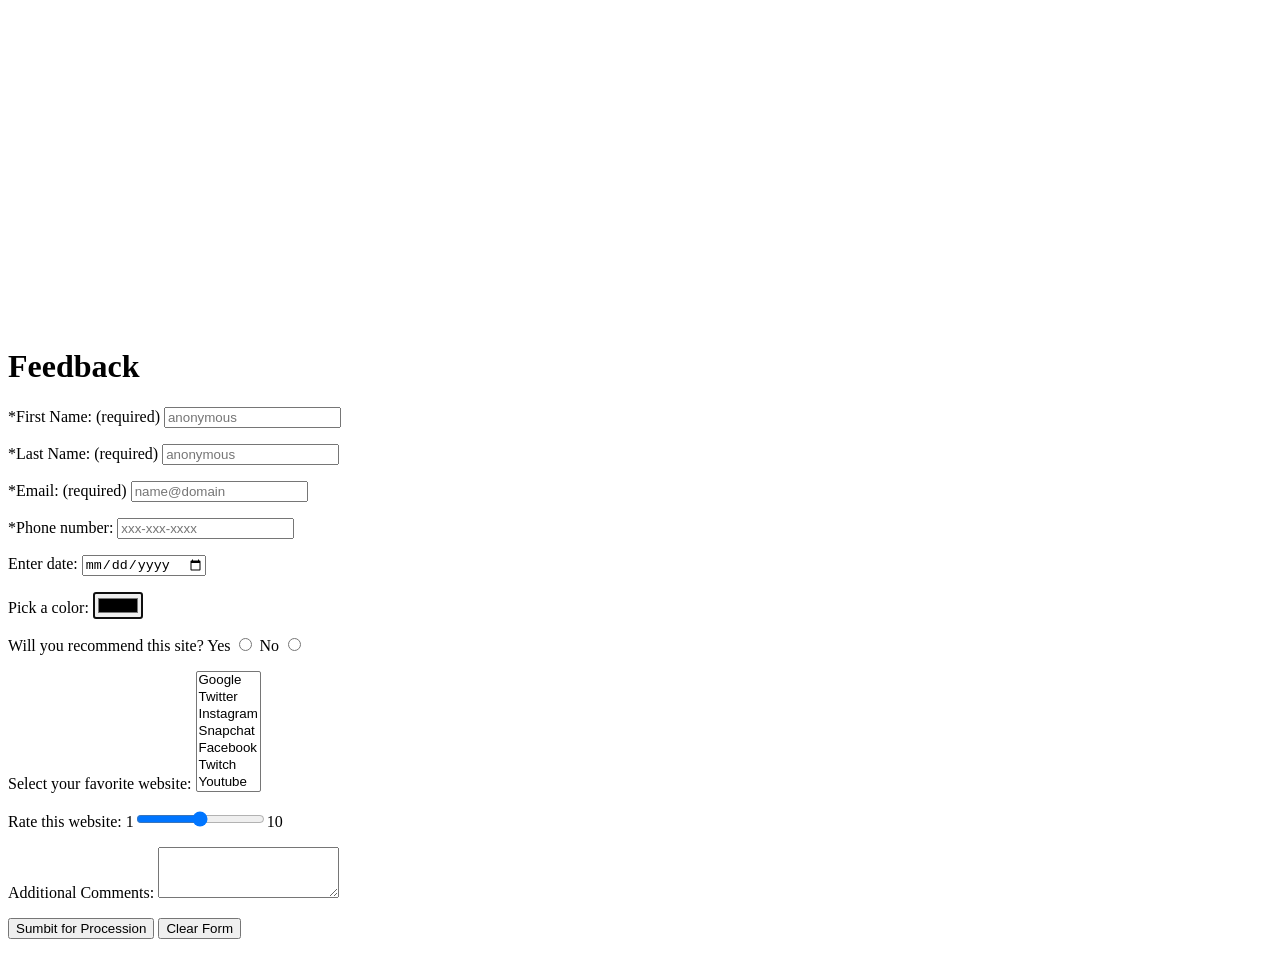
==== ContactMe.html @ 4cff7948 "Assignment 2 finish" ====
<!DOCTYPE html>

<html>
   
<head>
    <title>All ABout Me</title>
    <meta charset="UTF-8">
</head>

<body>
  <iframe width="560" height="315" src="https://www.youtube.com/embed/rEq1Z0bjdwc?si=o-j2y6zbjDfFjI4i" title="YouTube video player" frameborder="0" allow="accelerometer; autoplay; clipboard-write; encrypted-media; gyroscope; picture-in-picture; web-share" referrerpolicy="strict-origin-when-cross-origin" allowfullscreen></iframe>
    <form action="Feedback">
        <h1>Feedback</h1>
       
        <p> *First Name: (required)
             <input type="text" name="fname" placeholder="anonymous" required>
        </p>
        
        <p> *Last Name: (required)
             <input type="text" name="lname" placeholder="anonymous" required>
        </p>
        
        <p> *Email: (required)
            <input type="email" name="mail" placeholder="name@domain" required> 
        </p>

        <p> *Phone number:
					<input type="tel" name="phone" placeholder="xxx-xxx-xxxx"  pattern="\d{3}-\d{3}-\d{4}">

		</p>
        
        <p> Enter date:
            <input type="date" name="depart" id="date">
        </p>
        
        <p> Pick a color:
            <input type="color" autofocus>
        </p>
        
        <p>
            Will you recommend this site?
            <label>Yes <input type="radio" name="choice" value="Yes"></label>
            <label> No <input type="radio" name="choice" value="No"></label>
        </p>

        <p>
            Select your favorite website:
            <select name="favsite" size = "7" multiple>
                <option value="Google">Google</option>
                <option value="Twitter">Twitter</option>
                <option value="Instagram">Instagram</option>
                <option value="Snapchat">Snapchat</option>
                <option value="Facebook">Facebook</option>
                <option value="Twitch">Twitch</option>
                <option value="Youtube">Youtube</option>
            </select>
        </p>

        <p>
            Rate this website:
            1<input type="range" min="10" name="rating">10
        </p>

        <p>
            Additional Comments:
            <textarea name="comment" id= "cols=4" rows="3">
                
            </textarea>
        </p>

        <p>
            <input type="submit" value="Sumbit for Procession">
            <input type="reset" value="Clear Form">
        </p>

        

     </form>


</body>
   
    













</html>
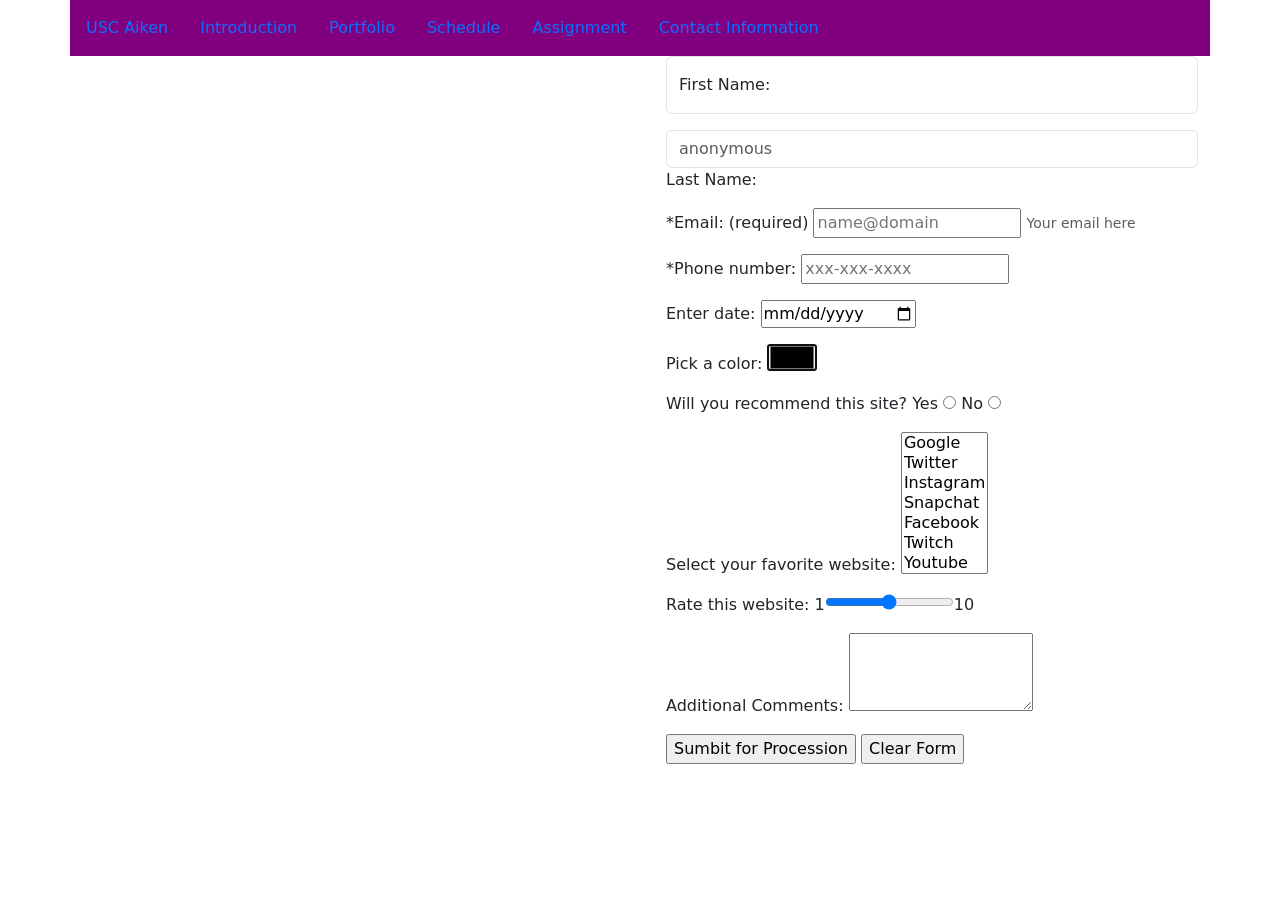
==== commit 6e61ff4b: "Assignment 3 finish" ====
--- a/ContactMe.html
+++ b/ContactMe.html
@@ -1,97 +1,118 @@
 <!DOCTYPE html>
 
 <html>
-   
+
 <head>
     <title>All ABout Me</title>
     <meta charset="UTF-8">
+    <link rel="stylesheet" href="css/contact.css">
+    <link href="https://cdn.jsdelivr.net/npm/bootstrap@5.3.8/dist/css/bootstrap.min.css" rel="stylesheet"
+        integrity="sha384-sRIl4kxILFvY47J16cr9ZwB07vP4J8+LH7qKQnuqkuIAvNWLzeN8tE5YBujZqJLB" crossorigin="anonymous">
 </head>
 
 <body>
-  <iframe width="560" height="315" src="https://www.youtube.com/embed/rEq1Z0bjdwc?si=o-j2y6zbjDfFjI4i" title="YouTube video player" frameborder="0" allow="accelerometer; autoplay; clipboard-write; encrypted-media; gyroscope; picture-in-picture; web-share" referrerpolicy="strict-origin-when-cross-origin" allowfullscreen></iframe>
-    <form action="Feedback">
-        <h1>Feedback</h1>
-       
-        <p> *First Name: (required)
-             <input type="text" name="fname" placeholder="anonymous" required>
-        </p>
+    <div class="container">
+        <header class="row">
+            <nav class="col navbar" style="background-color: purple;">
+                <ul class="nav">
+                    <li class="nav-item"><a class="nav-link" href="https://www.usca.edu">USC Aiken</a></li>
+                    <li class="nav-item"><a class="nav-link" href="#Introduction">Introduction</a></li>
+                    <li class="nav-item"><a class="nav-link" href="#Portfolio">Portfolio</a></li>
+                    <li class="nav-item"><a class="nav-link" href="#Schedule">Schedule</a></li>
+                    <li class="nav-item"><a class="nav-link" href="#Assignment">Assignment</a></li>
+                    <li class="nav-item"><a class="nav-link" href="#ContactInformation">Contact Information</a></li>
+                </ul>
+            </nav>
+        </header>
         
-        <p> *Last Name: (required)
-             <input type="text" name="lname" placeholder="anonymous" required>
-        </p>
-        
-        <p> *Email: (required)
-            <input type="email" name="mail" placeholder="name@domain" required> 
-        </p>
+        <div class="row">
+            <section class="col mt-5" id="video-section">
+            <iframe width="560" height="315" src="https://www.youtube.com/embed/rEq1Z0bjdwc?si=o-j2y6zbjDfFjI4i"
+                title="YouTube video player" frameborder="0"
+                allow="accelerometer; autoplay; clipboard-write; encrypted-media; gyroscope; picture-in-picture; web-share"
+                referrerpolicy="strict-origin-when-cross-origin" allowfullscreen></iframe>
+            </section>
+            
+            <section class="col" id="feedback-section">
+            <form action="Feedback">
+                <h1 class="collapse">Feedback</h1>
 
-        <p> *Phone number:
-					<input type="tel" name="phone" placeholder="xxx-xxx-xxxx"  pattern="\d{3}-\d{3}-\d{4}">
+                <div class="form-floating mb-3"> 
+                    <input type="text" name="fname" class="form-control" id="fname" placeholder="anonymous" required>
+                    <label for="fname">First Name:</label>
+                </div>
 
-		</p>
-        
-        <p> Enter date:
-            <input type="date" name="depart" id="date">
-        </p>
-        
-        <p> Pick a color:
-            <input type="color" autofocus>
-        </p>
-        
-        <p>
-            Will you recommend this site?
-            <label>Yes <input type="radio" name="choice" value="Yes"></label>
-            <label> No <input type="radio" name="choice" value="No"></label>
-        </p>
+                <p>
+                    <input type="text" name="lname" class="form-control" id="lname" placeholder="anonymous" required>
+                    <label for="lname">Last Name:</label>
+                </p>
 
-        <p>
-            Select your favorite website:
-            <select name="favsite" size = "7" multiple>
-                <option value="Google">Google</option>
-                <option value="Twitter">Twitter</option>
-                <option value="Instagram">Instagram</option>
-                <option value="Snapchat">Snapchat</option>
-                <option value="Facebook">Facebook</option>
-                <option value="Twitch">Twitch</option>
-                <option value="Youtube">Youtube</option>
-            </select>
-        </p>
+                <p> *Email: (required)
+                    <input type="email" name="mail" placeholder="name@domain" required>
+                    <small class="form-text text-muted">Your email here</small>
+                </p>
 
-        <p>
-            Rate this website:
-            1<input type="range" min="10" name="rating">10
-        </p>
+                <p> *Phone number:
+                    <input type="tel" name="phone" placeholder="xxx-xxx-xxxx" pattern="\d{3}-\d{3}-\d{4}">
 
-        <p>
-            Additional Comments:
-            <textarea name="comment" id= "cols=4" rows="3">
-                
+                </p>
+
+                <p> Enter date:
+                    <input type="date" name="depart" id="date">
+                </p>
+
+                <p> Pick a color:
+                    <input type="color" autofocus>
+                </p>
+
+                <p>
+                    Will you recommend this site?
+                    <label>Yes <input type="radio" name="choice" value="Yes"></label>
+                    <label> No <input type="radio" name="choice" value="No"></label>
+                </p>
+
+                <p>
+                    Select your favorite website:
+                    <select name="favsite" size="7" multiple>
+                        <option value="Google">Google</option>
+                        <option value="Twitter">Twitter</option>
+                        <option value="Instagram">Instagram</option>
+                        <option value="Snapchat">Snapchat</option>
+                        <option value="Facebook">Facebook</option>
+                        <option value="Twitch">Twitch</option>
+                        <option value="Youtube">Youtube</option>
+                    </select>
+                </p>
+
+                <p>
+                    Rate this website:
+                    1<input type="range" min="10" name="rating">10
+                </p>
+
+                <p>
+                    Additional Comments:
+                    <textarea name="comment" id="cols=4" rows="3">
+
             </textarea>
-        </p>
+                </p>
 
-        <p>
-            <input type="submit" value="Sumbit for Procession">
-            <input type="reset" value="Clear Form">
-        </p>
+                <p>
+                    <input type="submit" value="Sumbit for Procession">
+                    <input type="reset" value="Clear Form">
+                </p>
+            </section>
+            
 
-        
 
-     </form>
+
+            </form>
+        </div>
+
+        <script src="https://cdn.jsdelivr.net/npm/bootstrap@5.3.8/dist/js/bootstrap.bundle.min.js"
+            integrity="sha384-FKyoEForCGlyvwx9Hj09JcYn3nv7wiPVlz7YYwJrWVcXK/BmnVDxM+D2scQbITxI"
+            crossorigin="anonymous"></script>
 
 
 </body>
-   
-    
-
-
-
-
-
-
-
-
-
-
-
-
 
 </html>
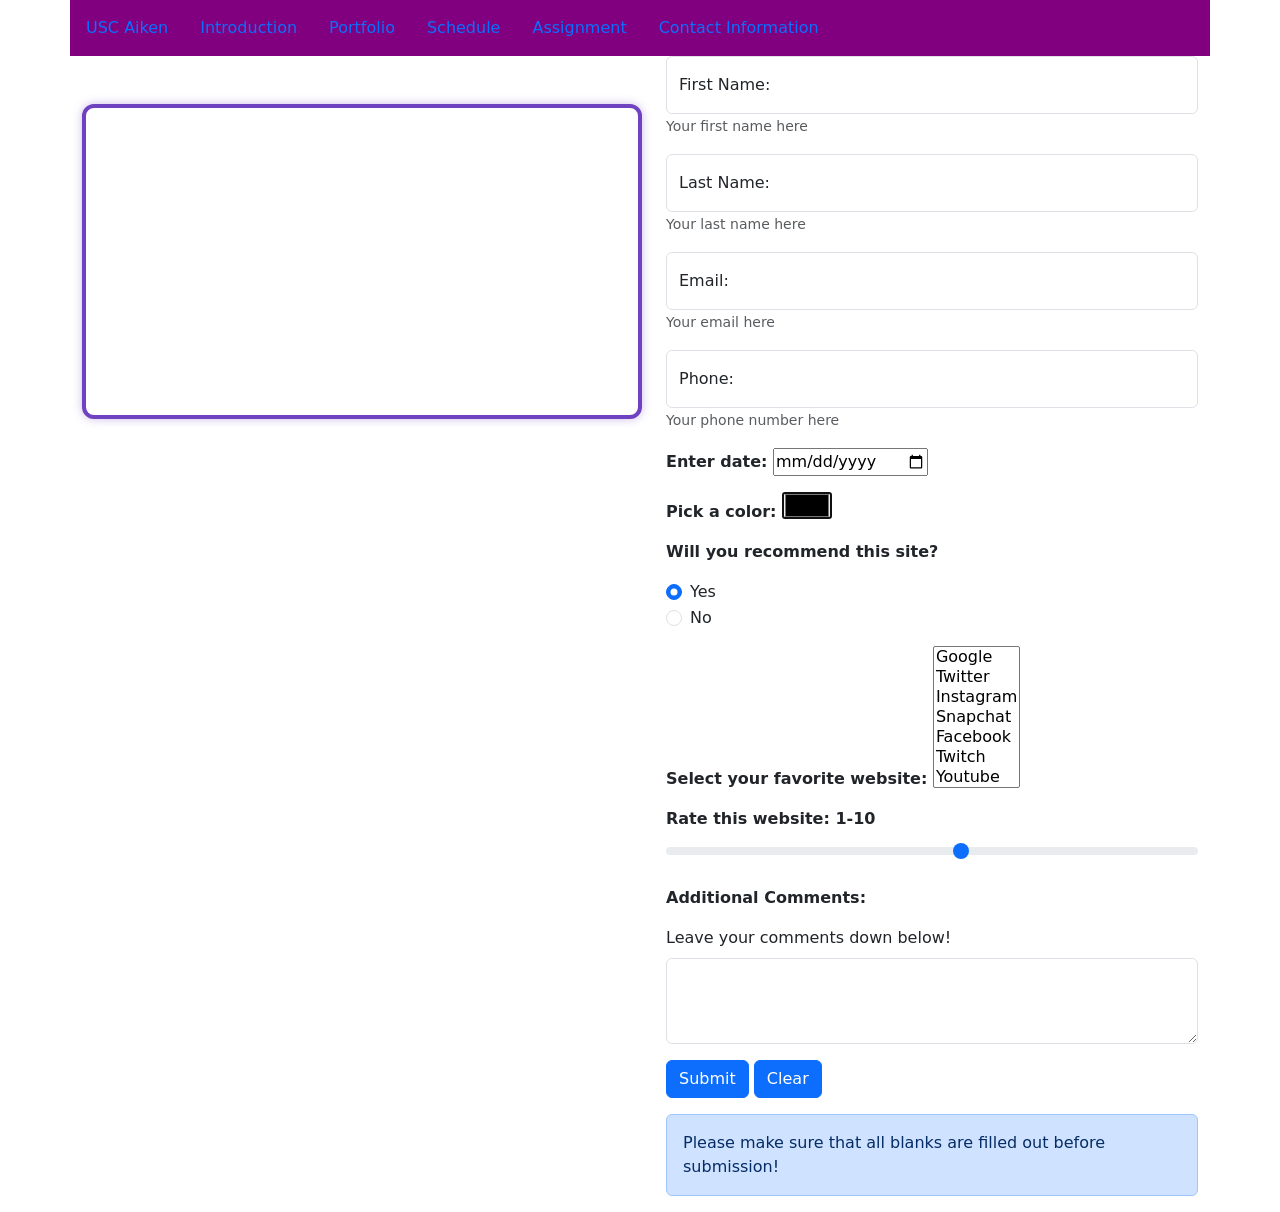
==== commit a6a9d564: "Assigment 4 Finish" ====
--- a/ContactMe.html
+++ b/ContactMe.html
@@ -29,6 +29,7 @@
             <section class="col mt-5" id="video-section">
             <iframe width="560" height="315" src="https://www.youtube.com/embed/rEq1Z0bjdwc?si=o-j2y6zbjDfFjI4i"
                 title="YouTube video player" frameborder="0"
+                style="border: 4px solid #6f42c1; border-radius: 12px; box-shadow: 0 0 10px rgba(111, 66, 193, 0.35); background: #ffffff;"
                 allow="accelerometer; autoplay; clipboard-write; encrypted-media; gyroscope; picture-in-picture; web-share"
                 referrerpolicy="strict-origin-when-cross-origin" allowfullscreen></iframe>
             </section>
@@ -40,38 +41,52 @@
                 <div class="form-floating mb-3"> 
                     <input type="text" name="fname" class="form-control" id="fname" placeholder="anonymous" required>
                     <label for="fname">First Name:</label>
+                    <small class="form-text text-muted">Your first name here</small>
                 </div>
 
-                <p>
+                <div class="form-floating mb-3">
                     <input type="text" name="lname" class="form-control" id="lname" placeholder="anonymous" required>
                     <label for="lname">Last Name:</label>
-                </p>
+                     <small class="form-text text-muted">Your last name here</small>
+                </div>
 
-                <p> *Email: (required)
-                    <input type="email" name="mail" placeholder="name@domain" required>
+                <div class = "form-floating mb-3">
+                    <input type="email" name="mail" class="form-control" id="email" placeholder="name@domain" required>
+                    <label for="mail">Email:</label>
                     <small class="form-text text-muted">Your email here</small>
-                </p>
+                </div>
 
-                <p> *Phone number:
-                    <input type="tel" name="phone" placeholder="xxx-xxx-xxxx" pattern="\d{3}-\d{3}-\d{4}">
+                <div class ="form-floating mb-3">
+                    <input type="tel" name="phone" class="form-control" id="tel" placeholder="xxx-xxx-xxxx" pattern="\d{3}-\d{3}-\d{4}">
+                    <label for="tel">Phone:</label>
+                     <small class="form-text text-muted">Your phone number here</small>
+                </div>
 
-                </p>
-
-                <p> Enter date:
+                <p class="fw-semibold"> Enter date:
                     <input type="date" name="depart" id="date">
                 </p>
 
-                <p> Pick a color:
+                <p class="fw-semibold"> Pick a color:
                     <input type="color" autofocus>
                 </p>
 
-                <p>
+                <p class= fw-semibold>
                     Will you recommend this site?
-                    <label>Yes <input type="radio" name="choice" value="Yes"></label>
-                    <label> No <input type="radio" name="choice" value="No"></label>
+                    <div class="form-check">
+                        <input class="form-check-input" type="radio" name="choice" id="choice1" checked>
+                        <label class="form-check-label" for="choice1">
+                            Yes 
+                        </label>
+                    </div>
+                    <div class="form-check">
+                        <input class="form-check-input" type="radio" name="choice" id="choice2">
+                        <label class="form-check-label" for="choice2">
+                            No
+                        </label>
+                    </div>
                 </p>
 
-                <p>
+                <p class="fw-semibold">
                     Select your favorite website:
                     <select name="favsite" size="7" multiple>
                         <option value="Google">Google</option>
@@ -84,22 +99,34 @@
                     </select>
                 </p>
 
-                <p>
+                <p class="fw-semibold">
                     Rate this website:
-                    1<input type="range" min="10" name="rating">10
+                    <label for="customRange1" class="form-label">1-10</label>
+                    <input type="range" class="form-range" min="1" max="10" id="customRange1">
                 </p>
 
-                <p>
+                <p class="fw-semibold">
                     Additional Comments:
-                    <textarea name="comment" id="cols=4" rows="3">
-
-            </textarea>
+                
+                <div class="mb-3">
+                    <label for ="textarea" class="form-label">Leave your comments down below!</label>
+                    <textarea class="form-control" id="cols4" rows="3"></textarea>
+                </div>
                 </p>
 
+                
                 <p>
-                    <input type="submit" value="Sumbit for Procession">
-                    <input type="reset" value="Clear Form">
+                    <input class="btn btn-primary" type="submit" value="Submit">
+                    <input class="btn btn-primary" type="reset" value="Clear">
                 </p>
+
+                <div class="alert alert-primary" role="alert">
+                Please make sure that all blanks are filled out before submission!
+                </div>
+
+                <div class="bg-primary m-10 p-10"></div>
+
+                
             </section>
             
 
@@ -112,6 +139,7 @@
             integrity="sha384-FKyoEForCGlyvwx9Hj09JcYn3nv7wiPVlz7YYwJrWVcXK/BmnVDxM+D2scQbITxI"
             crossorigin="anonymous"></script>
 
+        
 
 </body>
 
